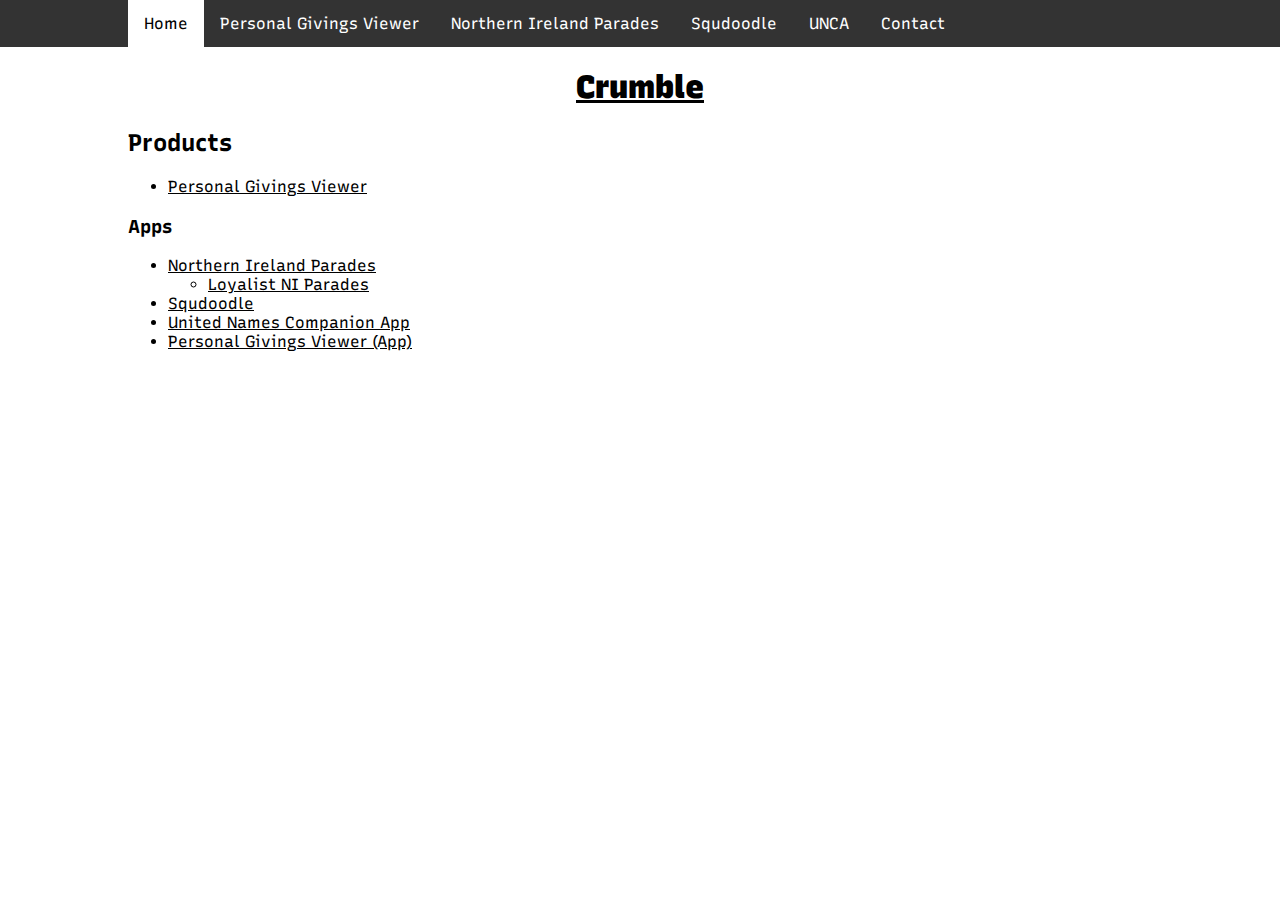
==== index.html @ a22ba9dd "copy from old website" ====
<!DOCTYPE html>
<html lang="en">

<head>
    <meta charset="UTF-8">
    <meta name="viewport" content="width=device-width, initial-scale=1.0">
    <link href="https://fonts.googleapis.com/css2?family=Recursive&display=swap" rel="stylesheet">
    <link href="css/all.css" rel="stylesheet" type="text/css">
    <title>Crumble</title>
</head>

<body>
    <ul class="nav_ul">
        <li style="width: 10vw; height: 1px;" class="nav_li"></li>
        <li class="nav_li"><a class="nav_a_active" href="./index.html">Home</a></li>
        <li class="nav_li"><a class="nav_a" href="./products/pgv/index.html">Personal Givings Viewer</a></li>
        <li class="nav_li"><a class="nav_a" href="./apps/niparades/index.html">Northern Ireland Parades</a></li>
        <li class="nav_li"><a class="nav_a" href="./apps/squdoodle/index.html">Squdoodle</a></li>
        <li class="nav_li"><a class="nav_a" href="./apps/unca/index.html">UNCA</a></li>
        <li class="nav_li"><a class="nav_a" href="./contact.html">Contact</a></li>
    </ul>

    <div id="main_container">
        <h1><u><b><a href="./index.html">Crumble</a></b></u></h1>

        <h2>Products</h2>
        <ul>
            <li><a href="./products/pgv/index.html">Personal Givings Viewer</a></li>
        </ul>

        <h3>Apps</h3>
        <ul>
            <li><a href="./apps/niparades/index.html">Northern Ireland Parades</a></li>
            <ul>
                <li><a href="apps/niparades/loyalistniparades.html">Loyalist NI Parades</a></li>
            </ul>
            <li><a href="./apps/squdoodle/index.html">Squdoodle</a></li>
            <li><a href="./apps/unca/index.html">United Names Companion App</a></li>
            <li><a href="./products/pgv/app.html">Personal Givings Viewer (App)</a></li>
        </ul>
    </div>
</body>

</html>
---- css/all.css ----
h1 {
    text-align: center;
}

html {
    font-family: "Recursive", sans-serif;
}

body {
    margin: 0;
}

#main_container {
    width: 80%;
    margin-left: auto;
    margin-right: auto;
}

a {
    color: black;
}

.nav_ul {
    background-color: #333333;
    list-style-type: none;
    margin: 0;
    padding: 0;
    overflow: hidden;
    width: 100%;
}

.nav_li {
    float: left;
}

.nav_a {
    display: block;
    padding: 14px 16px;
    color: white;
    text-decoration: none;
}

.nav_a:hover {
    background-color: #222222;
    cursor: pointer;
}

.nav_a_active {
    display: block;
    padding: 14px 16px;
    color: black;
    background-color: white;
    text-decoration: none;
}

.nav_a_active:hover {
    background-color: #666666;
    cursor: pointer;
}

footer {
    width: 80%;
    margin-left: 10%;
    margin-right: 10%;
    position: absolute;
    bottom: 0;
    margin-bottom: 2.5vh;
}
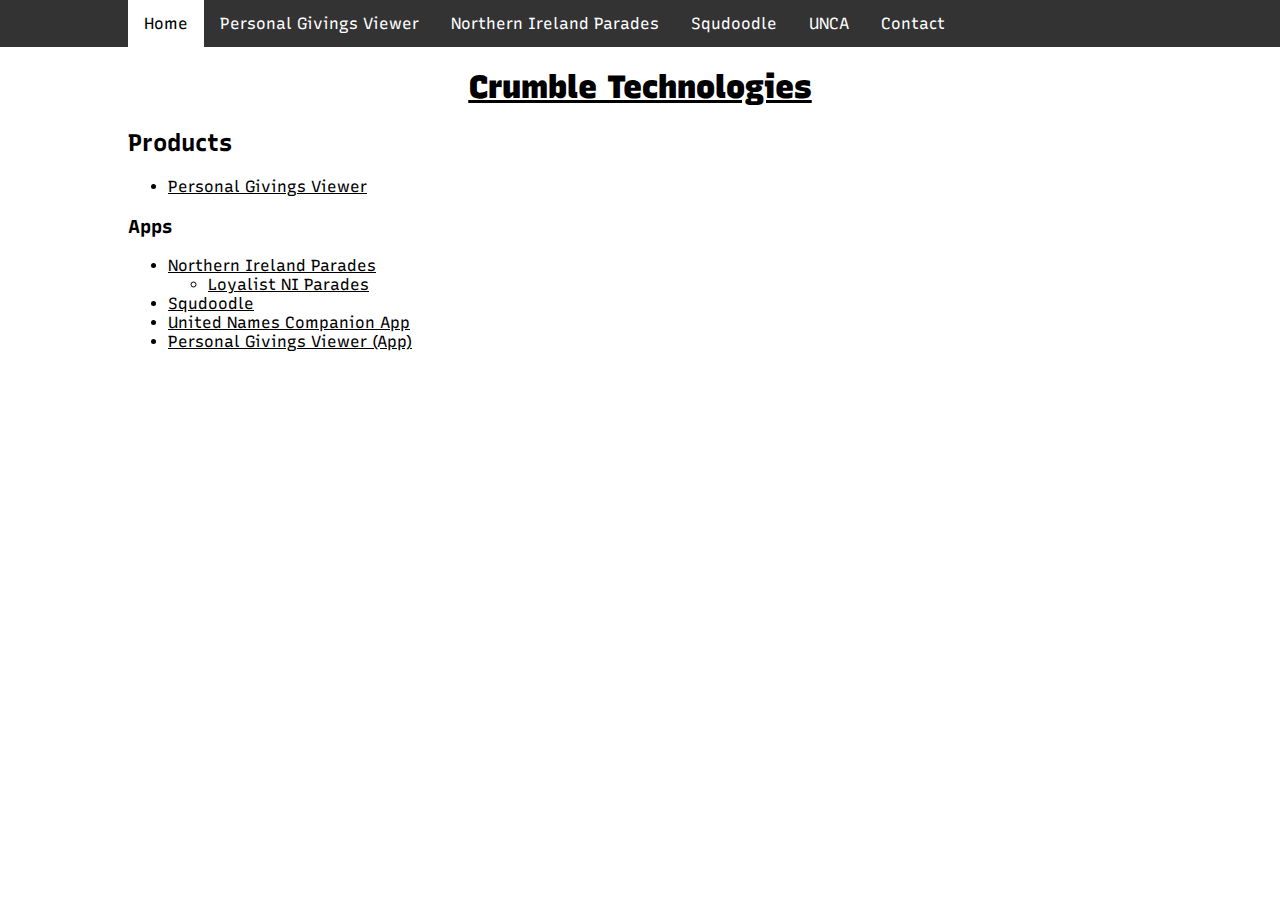
==== commit be4a1674: "change Crumble to Crumble Technologies on homepage" ====
--- a/index.html
+++ b/index.html
@@ -6,7 +6,7 @@
     <meta name="viewport" content="width=device-width, initial-scale=1.0">
     <link href="https://fonts.googleapis.com/css2?family=Recursive&display=swap" rel="stylesheet">
     <link href="css/all.css" rel="stylesheet" type="text/css">
-    <title>Crumble</title>
+    <title>Crumble Technologies</title>
 </head>
 
 <body>
@@ -21,7 +21,7 @@
     </ul>
 
     <div id="main_container">
-        <h1><u><b><a href="./index.html">Crumble</a></b></u></h1>
+        <h1><u><b><a href="./index.html">Crumble Technologies</a></b></u></h1>
 
         <h2>Products</h2>
         <ul>
